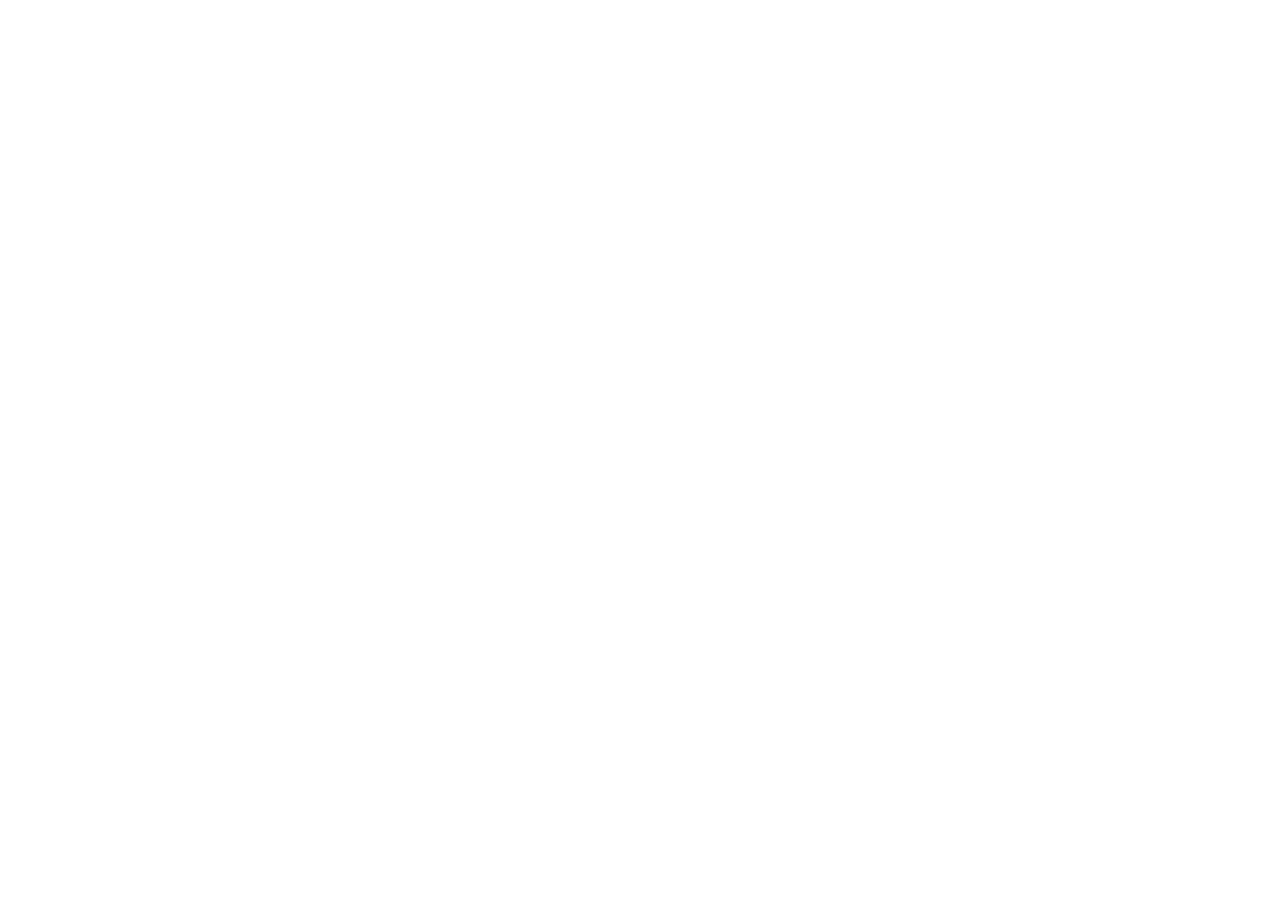
==== varjupaik/index.html @ 2459d1ea "projekti algus, failide, kaustade ja pohistruktuuri lisamine" ====
<!DOCTYPE html>
<html>
<head>
    <title>varjupaik</title>
    <meta name="description" content="varjupaik">
    <meta name="keywords" content="varjupaik">
    <meta name="author" content="kristjan konsap">
    <meta charset="UTF-8"/>
    <link rel="shortcut icon" href=""/>

    <link rel="stylesheet" type="text/css" href="http://kristjankonsap.ikt.khk.ee/JS/varjupaik/style.css">

</head>
<body>


    <script src="http://kristjankonsap.ikt.khk.ee/JS/varjupaik/main.js"></script>
</body>
</html>
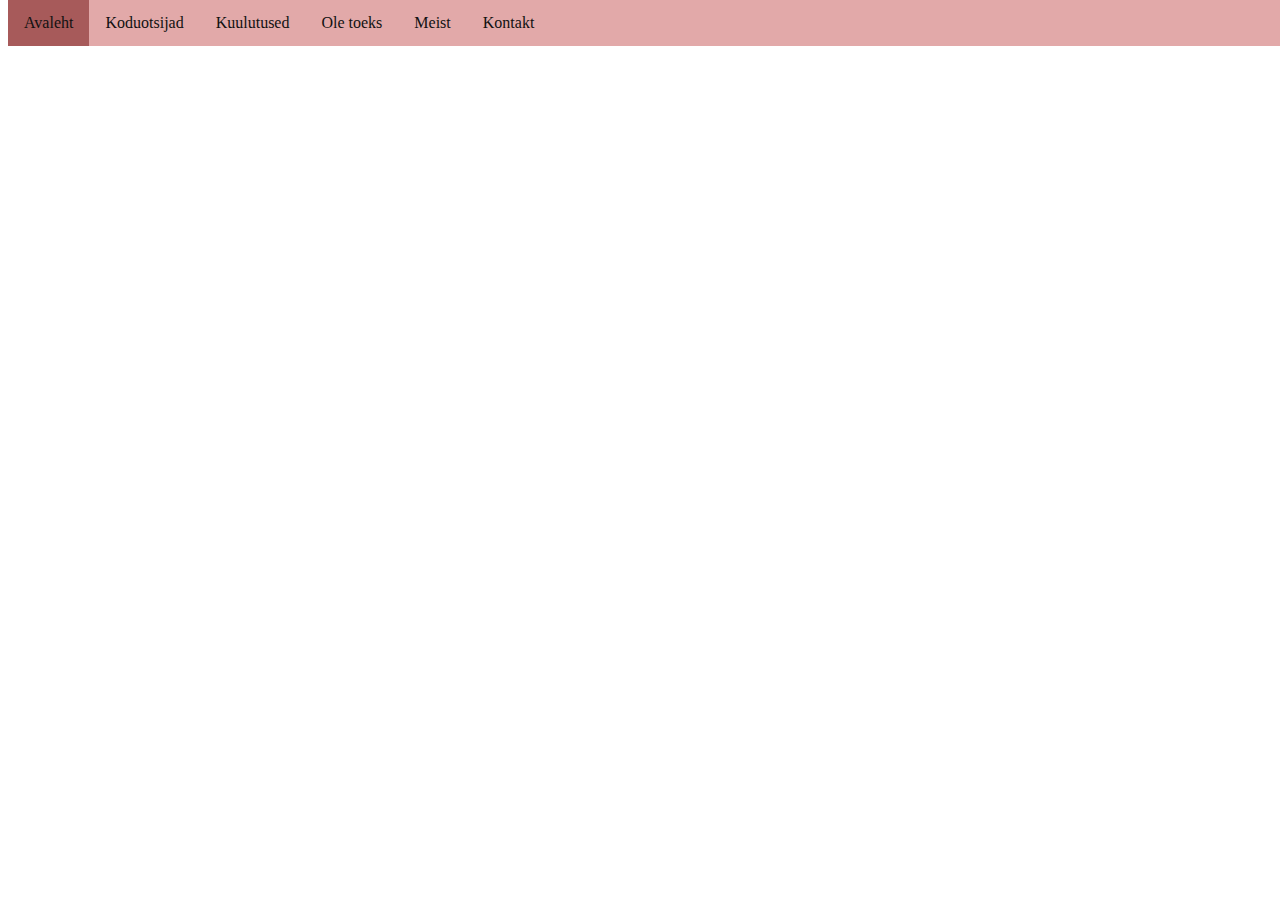
==== commit 2224f0c3: "lisatud navbar" ====
--- a/varjupaik/index.html
+++ b/varjupaik/index.html
@@ -7,13 +7,24 @@
     <meta name="author" content="kristjan konsap">
     <meta charset="UTF-8"/>
     <link rel="shortcut icon" href=""/>
+    <meta name="viewport" content="width=device-width, initial-scale=1.0">
 
-    <link rel="stylesheet" type="text/css" href="http://kristjankonsap.ikt.khk.ee/JS/varjupaik/style.css">
+    <link rel="stylesheet" type="text/css" href="css/style.css">
 
 </head>
 <body>
 
+<!--NAVBAR-->
+    <ul class="navbar">
+        <li class="nav-li"><a class="active" href="#">Avaleht</a></li>
+        <li class="nav-li"><a href="#">Koduotsijad</a></li>
+        <li class="nav-li"><a href="#">Kuulutused</a></li>
+        <li class="nav-li"><a href="#">Ole toeks</a></li>
+        <li class="nav-li"><a href="#">Meist</a></li>
+        <li class="nav-li"><a href="#">Kontakt</a></li>
+    </ul>
+<!--NAVBAR-->
 
-    <script src="http://kristjankonsap.ikt.khk.ee/JS/varjupaik/main.js"></script>
+    <script src="js/main.js"></script>
 </body>
 </html>
--- a/varjupaik/css/style.css
+++ b/varjupaik/css/style.css
@@ -0,0 +1,31 @@
+/*NAVBAR*/
+.navbar {
+    list-style-type: none;
+    margin: 0;
+    padding: 0;
+    overflow: hidden;
+    background-color: #E2A9A9;
+    position: fixed;
+    top: 0;
+    width: 100%;
+}
+
+.nav-li {
+    float: left;
+}
+
+.nav-li a {
+    display: block;
+    color: #111;
+    text-align: center;
+    padding: 14px 16px;
+    text-decoration: none;
+}
+
+.nav-li a:hover:not(.active) {
+    background-color: #A75A5A;
+}
+
+.active {
+    background-color: #A75A5A;
+}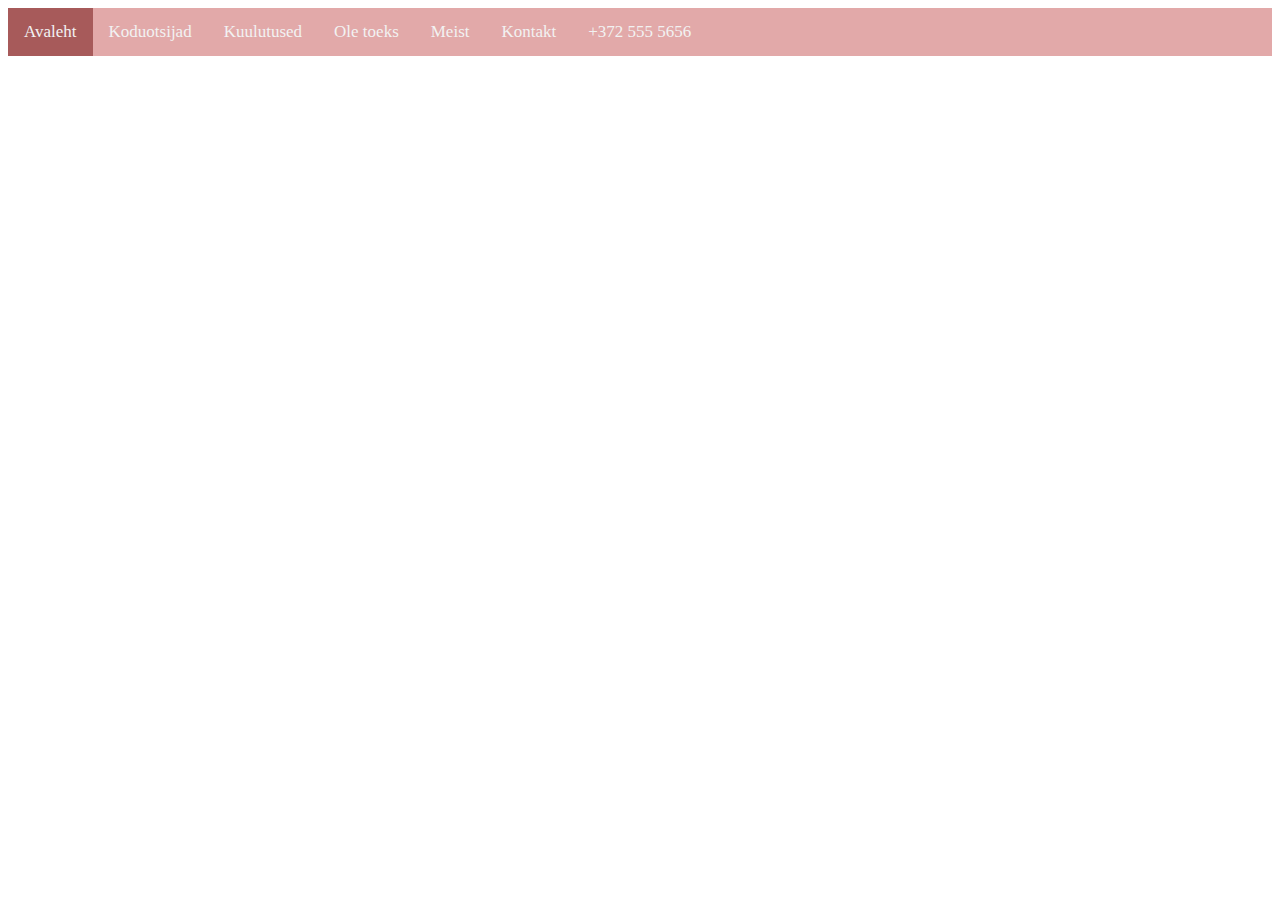
==== commit ae59a634: "navbar muudatused" ====
--- a/varjupaik/index.html
+++ b/varjupaik/index.html
@@ -10,21 +10,34 @@
     <meta name="viewport" content="width=device-width, initial-scale=1.0">
 
     <link rel="stylesheet" type="text/css" href="css/style.css">
+    <link rel="stylesheet" href="https://cdnjs.cloudflare.com/ajax/libs/font-awesome/4.7.0/css/font-awesome.min.css">
 
 </head>
 <body>
 
 <!--NAVBAR-->
-    <ul class="navbar">
-        <li class="nav-li"><a class="active" href="#">Avaleht</a></li>
-        <li class="nav-li"><a href="#">Koduotsijad</a></li>
-        <li class="nav-li"><a href="#">Kuulutused</a></li>
-        <li class="nav-li"><a href="#">Ole toeks</a></li>
-        <li class="nav-li"><a href="#">Meist</a></li>
-        <li class="nav-li"><a href="#">Kontakt</a></li>
-    </ul>
+<div class="topnav" id="myTopnav">
+    <a href="#home" class="active">Avaleht</a>
+    <a href="#news">Koduotsijad</a>
+    <a href="#contact">Kuulutused</a>
+    <a href="#about">Ole toeks</a>
+    <a href="#about">Meist</a>
+    <a href="#about">Kontakt</a>
+    <a href="#about" class="telNr">+372 555 5656</a>
+    <a href="javascript:void(0);" class="icon" onclick="myFunction()">
+        <i class="fa fa-bars"></i>
+    </a>
+</div>
 <!--NAVBAR-->
 
+<!--HEADER-->
+<!--HEADER-->
+
+<!--CONTENT-->
+<!--CONTENT-->
+
+<!--FOOTER-->
+<!--FOOTER-->
     <script src="js/main.js"></script>
 </body>
 </html>
--- a/varjupaik/css/style.css
+++ b/varjupaik/css/style.css
@@ -1,31 +1,57 @@
 /*NAVBAR*/
-.navbar {
-    list-style-type: none;
-    margin: 0;
-    padding: 0;
+.topnav {
     overflow: hidden;
     background-color: #E2A9A9;
-    position: fixed;
-    top: 0;
-    width: 100%;
 }
 
-.nav-li {
+.topnav a {
     float: left;
-}
-
-.nav-li a {
     display: block;
-    color: #111;
+    color: #f2f2f2;
     text-align: center;
     padding: 14px 16px;
     text-decoration: none;
+    font-size: 17px;
 }
 
-.nav-li a:hover:not(.active) {
+.topnav a:hover {
     background-color: #A75A5A;
+    color: black;
 }
 
 .active {
     background-color: #A75A5A;
-}+    color: white;
+}
+
+.topnav .icon {
+    display: none;
+}
+
+.telNr {
+    float: right;
+}
+
+@media screen and (max-width: 600px) {
+    .topnav a:not(:first-child) {display: none;}
+    .topnav a.icon {
+        float: right;
+        display: block;
+    }
+}
+
+@media screen and (max-width: 600px) {
+    .topnav.responsive {position: relative;}
+    .topnav.responsive .icon {
+        position: absolute;
+        right: 0;
+        top: 0;
+    }
+    .topnav.responsive a {
+        float: none;
+        display: block;
+        text-align: left;
+    }
+}
+
+/*NAVBAR*/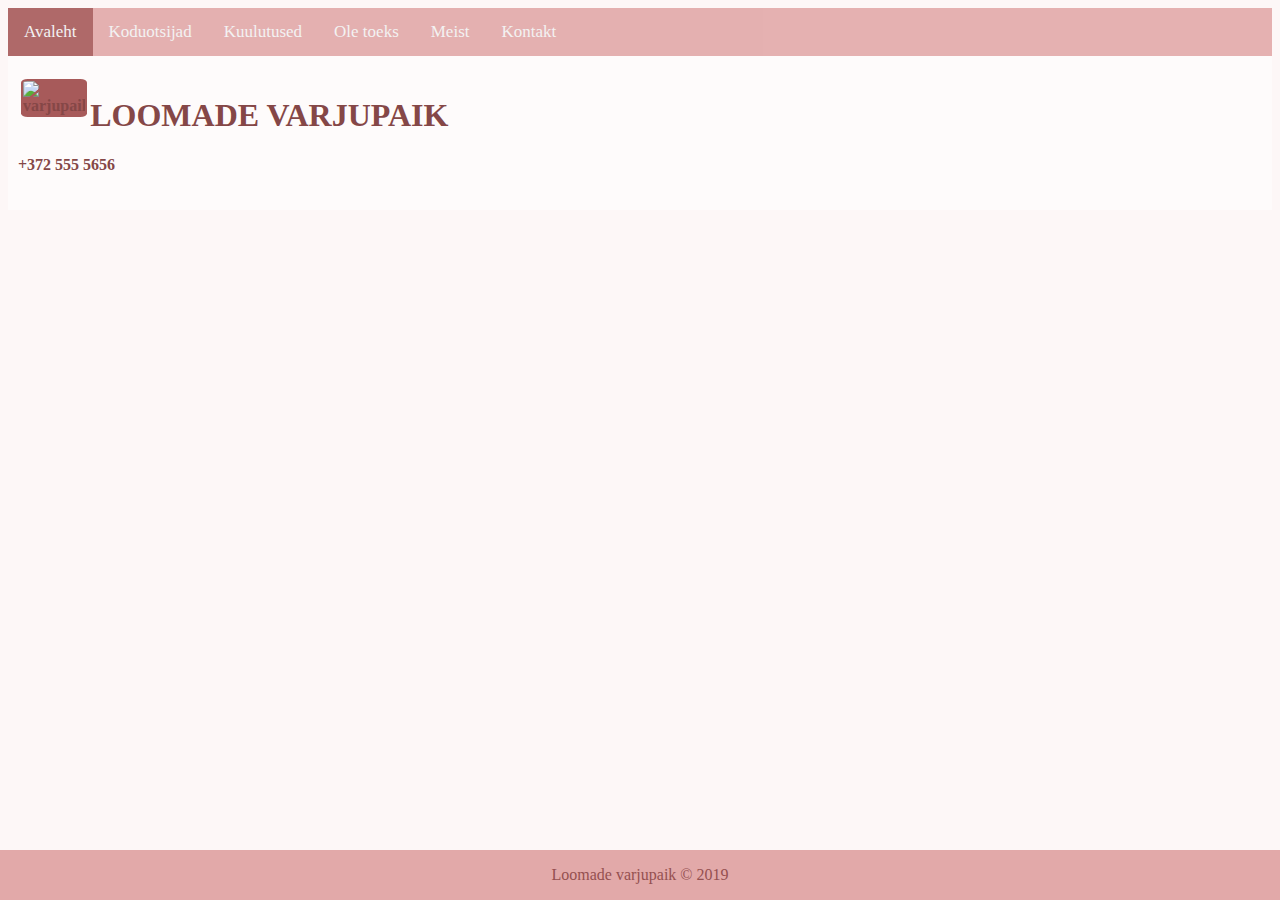
==== commit 302276d8: "footeri lisamine" ====
--- a/varjupaik/index.html
+++ b/varjupaik/index.html
@@ -6,7 +6,7 @@
     <meta name="keywords" content="varjupaik">
     <meta name="author" content="kristjan konsap">
     <meta charset="UTF-8"/>
-    <link rel="shortcut icon" href=""/>
+    <link rel="shortcut icon" href="img/favicon.ico"/>
     <meta name="viewport" content="width=device-width, initial-scale=1.0">
 
     <link rel="stylesheet" type="text/css" href="css/style.css">
@@ -23,7 +23,6 @@
     <a href="#about">Ole toeks</a>
     <a href="#about">Meist</a>
     <a href="#about">Kontakt</a>
-    <a href="#about" class="telNr">+372 555 5656</a>
     <a href="javascript:void(0);" class="icon" onclick="myFunction()">
         <i class="fa fa-bars"></i>
     </a>
@@ -31,13 +30,23 @@
 <!--NAVBAR-->
 
 <!--HEADER-->
+<div class="header" id="header">
+    <img class="" src="img/varjupaik_logo.png" alt="varjupaik_logo" id="logo"/>
+    <h1 class="">LOOMADE VARJUPAIK</h1>
+    <p class="headernr">+372 555 5656</p>
+</div>
 <!--HEADER-->
 
 <!--CONTENT-->
 <!--CONTENT-->
 
 <!--FOOTER-->
+<div class="footer">
+    <p>Loomade varjupaik © 2019</p>
+</div>
 <!--FOOTER-->
+
+<!--script-->
     <script src="js/main.js"></script>
 </body>
 </html>
--- a/varjupaik/css/style.css
+++ b/varjupaik/css/style.css
@@ -1,7 +1,11 @@
+body{
+    background-color: #fdf7f7;
+}
 /*NAVBAR*/
 .topnav {
     overflow: hidden;
     background-color: #E2A9A9;
+    opacity: 0.9;
 }
 
 .topnav a {
@@ -54,4 +58,48 @@
     }
 }
 
-/*NAVBAR*/+/*NAVBAR*/
+
+/*HEADER*/
+#header {
+    overflow: hidden;
+    background: linear-gradient(rgba(255,255,255,.5), rgba(255,255,255,.5)), url('http://kristjankonsap.ikt.khk.ee/JS/varjupaik/img/headerpattern.jpg');
+    padding: 20px 10px;
+    color: #854747;
+    font-weight: bold;
+
+}
+#logo{
+    width: 5%;
+    float: left;
+    background-color: #A75A5A;
+    margin: 3px;
+    padding:2px;
+    border-radius: 10%;
+}
+
+.header h2{
+    font-size: 10%;
+}
+.headernr{
+
+}
+.headernr:hover{
+    color: #c00;
+    font-size: 30px;
+    transform: .5s;
+}
+
+/*HEADER*/
+
+/*FOOTER*/
+.footer {
+    position: fixed;
+    left: 0;
+    bottom: 0;
+    width: 100%;
+    background-color: #E2A9A9;
+    color: #955050;
+    text-align: center;
+}
+/*FOOTER*/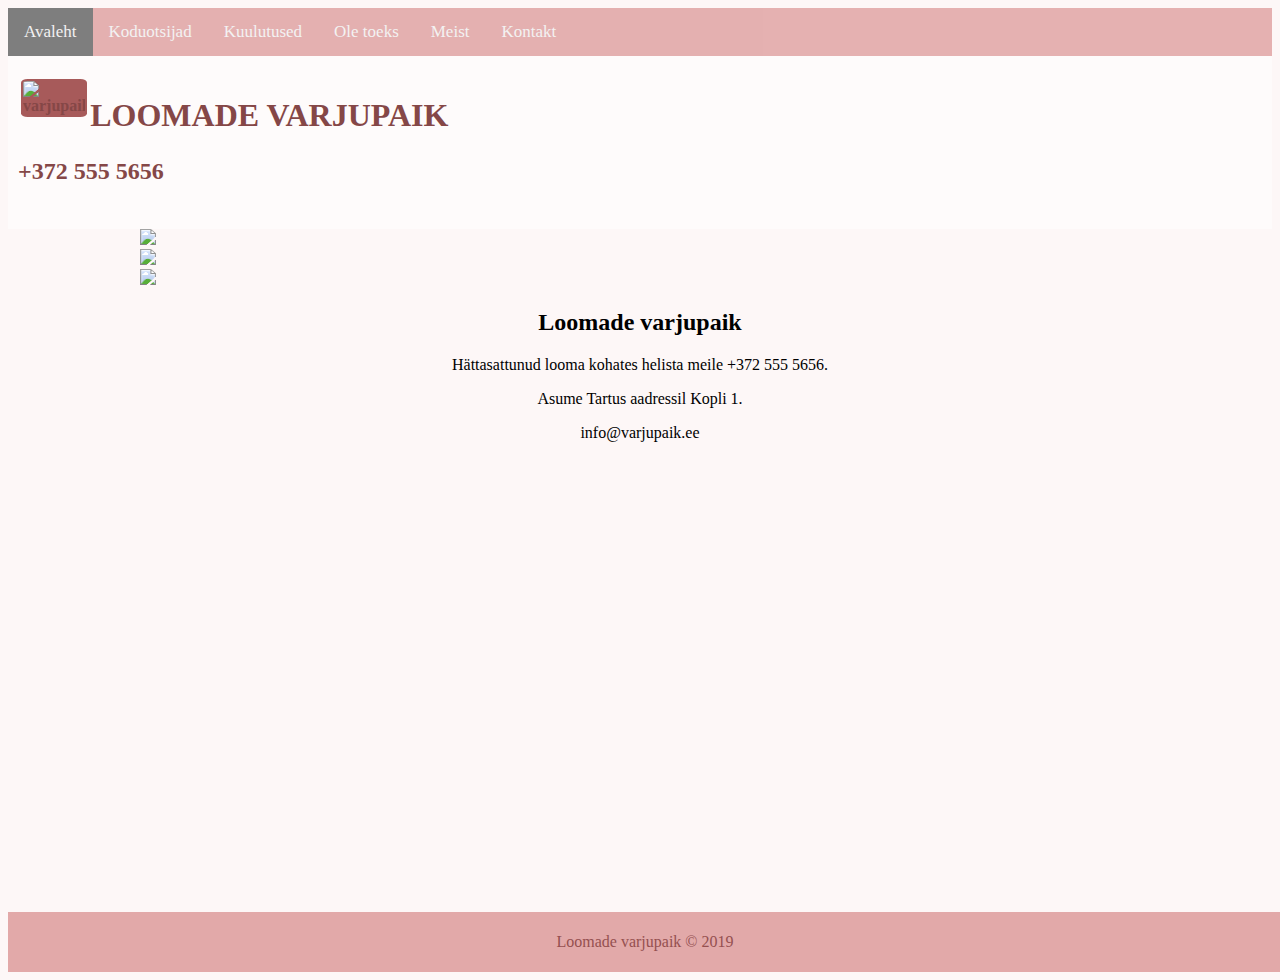
==== commit 16d9578c: "lisatud avalehele kontakt ja kaart" ====
--- a/varjupaik/index.html
+++ b/varjupaik/index.html
@@ -17,12 +17,12 @@
 
 <!--NAVBAR-->
 <div class="topnav" id="myTopnav">
-    <a href="#home" class="active">Avaleht</a>
-    <a href="#news">Koduotsijad</a>
-    <a href="#contact">Kuulutused</a>
-    <a href="#about">Ole toeks</a>
-    <a href="#about">Meist</a>
-    <a href="#about">Kontakt</a>
+    <a href="index.html" class="active">Avaleht</a>
+    <a href="koduotsijad.html">Koduotsijad</a>
+    <a href="kuulutused.html">Kuulutused</a>
+    <a href="toeks.html">Ole toeks</a>
+    <a href="meist.html">Meist</a>
+    <a href="kontakt.html">Kontakt</a>
     <a href="javascript:void(0);" class="icon" onclick="myFunction()">
         <i class="fa fa-bars"></i>
     </a>
@@ -38,6 +38,35 @@
 <!--HEADER-->
 
 <!--CONTENT-->
+<div class="slideshow-container">
+
+    <div class="slaidid fade">
+        <img src="https://figopetinsurance.com/sites/default/files/imagedogshungry-homeless-sad-dog-boxed-areablog.jpg" style="width:100%">
+    </div>
+
+    <div class="slaidid fade">
+        <img src="http://alldatmatterz.com/img/article/1215/sad.jpg" style="width:100%">
+    </div>
+
+    <div class="slaidid fade">
+        <img src="https://i.pinimg.com/originals/bb/7b/de/bb7bde671eac428e199ea60d641c76b2.jpg" style="width:100%">
+    </div>
+</div>
+
+<div class="flexcontainer">
+    <div class="flex-item">
+        <h2>Loomade varjupaik</h2>
+        <p>Hättasattunud looma kohates helista meile +372 555 5656.</p>
+        <p>Asume Tartus aadressil Kopli 1.</p>
+        <p>info@varjupaik.ee</p>
+    </div>
+</div>
+
+<div class="flexcontainer">
+    <div class="flex-item">
+        <iframe src="https://www.google.com/maps/embed?pb=!1m18!1m12!1m3!1d261.70157084484424!2d26.71435293843302!3d58.34933743355413!2m3!1f0!2f0!3f0!3m2!1i1024!2i768!4f13.1!3m3!1m2!1s0x46eb37487c7817f9%3A0x31f91313d1bbe0ee!2sTartu+Vocational+Education+Center!5e0!3m2!1sen!2see!4v1548226077876" width="600" height="450" frameborder="0" style="border:0" allowfullscreen></iframe>
+    </div>
+</div>
 <!--CONTENT-->
 
 <!--FOOTER-->
--- a/varjupaik/css/style.css
+++ b/varjupaik/css/style.css
@@ -3,6 +3,10 @@
 }
 /*NAVBAR*/
 .topnav {
+    left: 0;
+    top: 0;
+    /*position: fixed;*/
+    width: 100%;
     overflow: hidden;
     background-color: #E2A9A9;
     opacity: 0.9;
@@ -62,6 +66,7 @@
 
 /*HEADER*/
 #header {
+    top: 31px;
     overflow: hidden;
     background: linear-gradient(rgba(255,255,255,.5), rgba(255,255,255,.5)), url('http://kristjankonsap.ikt.khk.ee/JS/varjupaik/img/headerpattern.jpg');
     padding: 20px 10px;
@@ -82,24 +87,74 @@
     font-size: 10%;
 }
 .headernr{
-
+    font-size: 150%
 }
 .headernr:hover{
     color: #c00;
-    font-size: 30px;
-    transform: .5s;
 }
 
 /*HEADER*/
 
 /*FOOTER*/
 .footer {
-    position: fixed;
+    justify-content: center;
     left: 0;
     bottom: 0;
     width: 100%;
     background-color: #E2A9A9;
     color: #955050;
     text-align: center;
+    padding:5px;
 }
-/*FOOTER*/+/*FOOTER*/
+
+
+
+/*SLAIDID*/
+
+/* Slideshow container */
+.slideshow-container {
+    max-width: 1000px;
+    position: relative;
+    margin: auto;
+}
+
+.active {
+    background-color: #717171;
+}
+
+/* Fading animation */
+.fade {
+    -webkit-animation-name: fade;
+    -webkit-animation-duration: 1.5s;
+    animation-name: fade;
+    animation-duration: 1.5s;
+}
+
+@-webkit-keyframes fade {
+    from {opacity: .4}
+    to {opacity: 1}
+}
+
+@keyframes fade {
+    from {opacity: .4}
+    to {opacity: 1}
+}
+/*SLAIDID*/
+
+/*SISU*/
+.flexcontainer{
+    padding: 0;
+    margin: 0;
+    display: -webkit-box;
+    display: -moz-box;
+    display: -ms-flexbox;
+    display: -webkit-flex;
+    display: flex;
+    align-items: center;
+    justify-content: center;
+}
+.flex-item{
+    text-align: center;
+}
+/*SISU*/